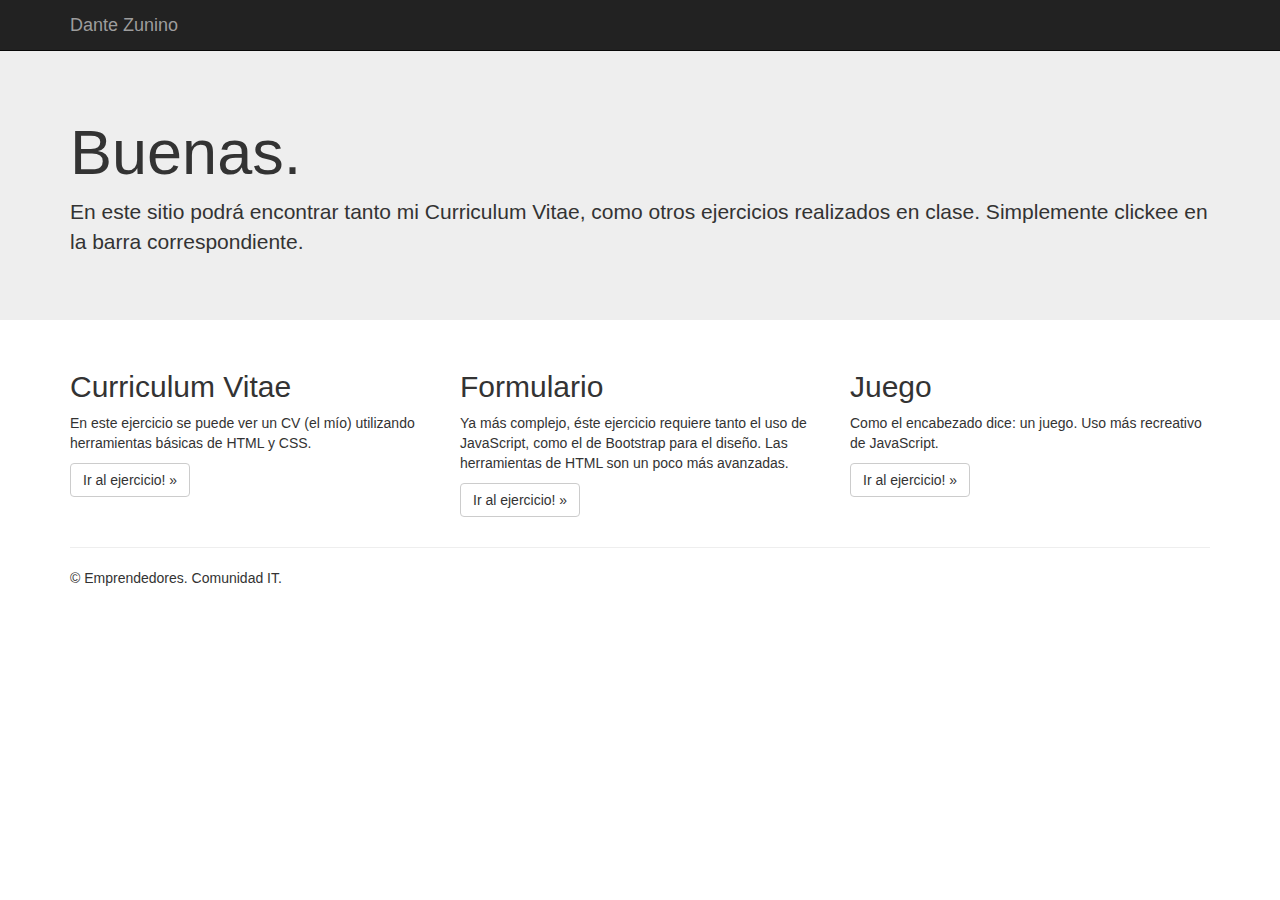
==== index.html @ 493ad130 "creo que listo" ====
<!DOCTYPE HTML>
    <head>
        <meta charset="utf-8">
        <title>Título de página</title>
        <meta name="description" content="">
        <meta name="viewport" content="width=device-width, initial-scale=1">
        <link rel="apple-touch-icon" href="apple-touch-icon.png">

       <link rel="stylesheet" href="https://maxcdn.bootstrapcdn.com/bootstrap/3.4.0/css/bootstrap.min.css">
        <style>
            body {
                padding-top: 50px;
                padding-bottom: 20px;
            }
        </style>
        <link rel="stylesheet" href="css/bootstrap-theme.min.css">
        <link rel="stylesheet" href="css/main.css">
        <link rel="stylesheet" href="css/bootstrap.css" type="text/css"/>


        <script src="js/vendor/modernizr-2.8.3-respond-1.4.2.min.js"></script>
    </head>
    <body>
        <nav class="navbar navbar-inverse navbar-fixed-top" role="navigation">
      <div class="container">
        <div class="navbar-header">
          <button type="button" class="navbar-toggle collapsed" data-toggle="collapse" data-target="#navbar" aria-expanded="false" aria-controls="navbar">
            <span class="sr-only">Toggle navigation</span>
            <span class="icon-bar"></span>
            <span class="icon-bar"></span>
            <span class="icon-bar"></span>
          </button>
          <a class="navbar-brand" href="#">Dante Zunino</a>
        </div>
   
      </div>
    </nav>

    <!-- Main jumbotron for a primary marketing message or call to action -->
    <div class="jumbotron">
      <div class="container">
        <h1>Buenas.</h1>
        <p>En este sitio podrá encontrar tanto mi Curriculum Vitae, como otros ejercicios realizados en clase. Simplemente clickee en la barra correspondiente.</p>
      </div>
    </div>

    <div class="container">
      <div class="row">
        <div class="col-md-4">
          <h2>Curriculum Vitae</h2>
          <p>En este ejercicio se puede ver un CV (el mío) utilizando herramientas básicas de HTML y CSS.</p>
          <p><a class="btn btn-default" href="/home/dan/Escritorio/CursoEmp/GitHub/dantezunino.github.io/cv.html" role="button">Ir al ejercicio! &raquo;</a></p>
        </div>
        <div class="col-md-4">
          <h2>Formulario</h2>
          <p>Ya más complejo, éste ejercicio requiere tanto el uso de JavaScript, como el de Bootstrap para el diseño. Las herramientas de HTML son un poco más avanzadas.</p>
          <p><a class="btn btn-default" href="/home/dan/Escritorio/CursoEmp/GitHub/dantezunino.github.io/formularioAExcel.html" role="button">Ir al ejercicio! &raquo;</a></p>
       </div>
        <div class="col-md-4">
          <h2>Juego</h2>
          <p>Como el encabezado dice: un juego. Uso más recreativo de JavaScript.</p>
          <p><a class="btn btn-default" href="/home/dan/Escritorio/CursoEmp/GitHub/dantezunino.github.io/EjerJuego.html" role="button">Ir al ejercicio! &raquo;</a></p>
        </div>
      </div>

      <hr>

      <footer>
        <p>&copy; Emprendedores. Comunidad IT.</p>
      </footer>
        
    </body>
</html>
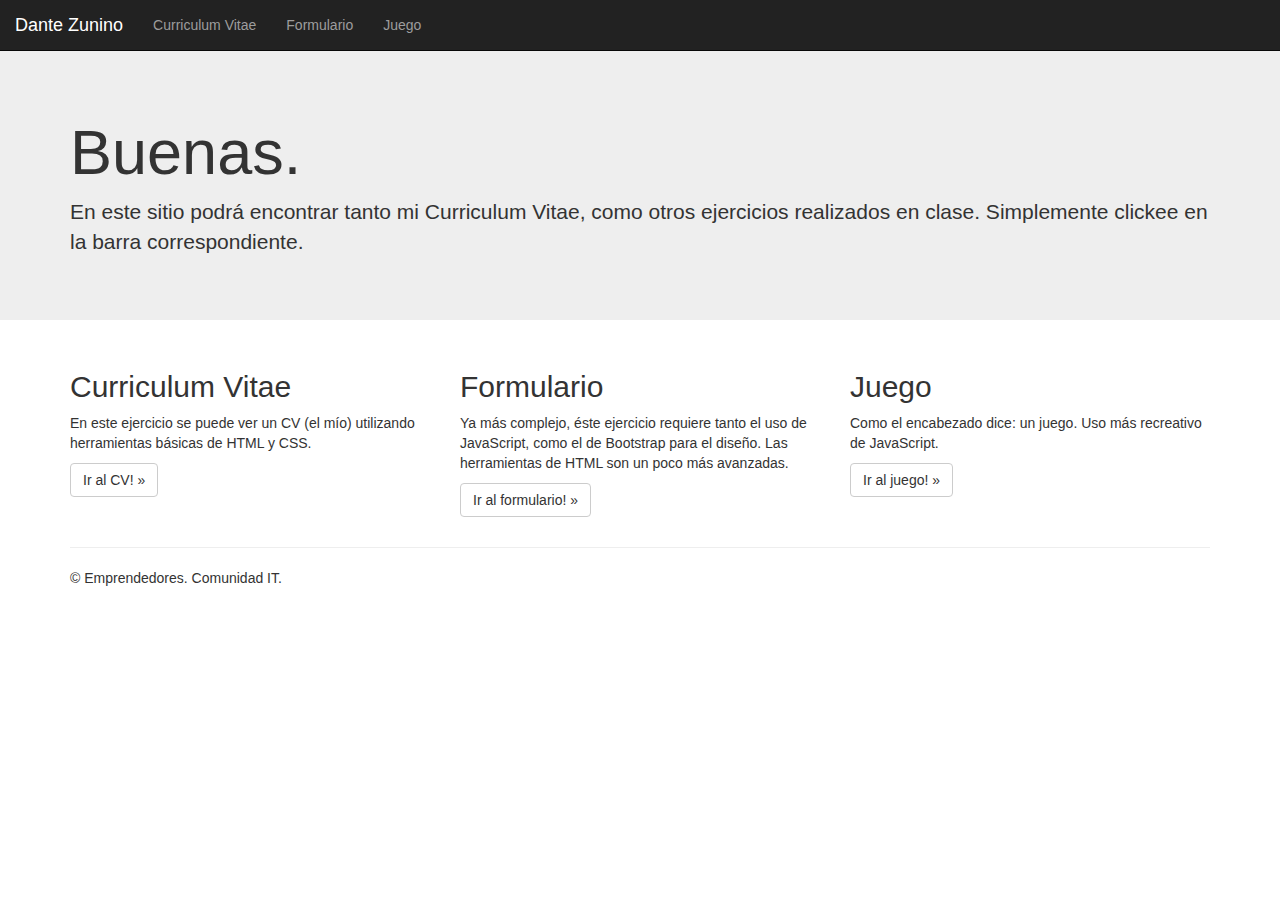
==== commit 71dba865: "Cambio en clase" ====
--- a/index.html
+++ b/index.html
@@ -1,9 +1,9 @@
 <!DOCTYPE HTML>
     <head>
         <meta charset="utf-8">
-        <title>Título de página</title>
+        <title>Dante Zunino</title>
         <meta name="description" content="">
-        <meta name="viewport" content="width=device-width, initial-scale=1">
+        <meta name="viewport" content="width=device-width, height=device-height, initial-scale=1">
         <link rel="apple-touch-icon" href="apple-touch-icon.png">
 
        <link rel="stylesheet" href="https://maxcdn.bootstrapcdn.com/bootstrap/3.4.0/css/bootstrap.min.css">
@@ -22,21 +22,19 @@
     </head>
     <body>
         <nav class="navbar navbar-inverse navbar-fixed-top" role="navigation">
-      <div class="container">
+      <div class="container-fluid">
         <div class="navbar-header">
-          <button type="button" class="navbar-toggle collapsed" data-toggle="collapse" data-target="#navbar" aria-expanded="false" aria-controls="navbar">
-            <span class="sr-only">Toggle navigation</span>
-            <span class="icon-bar"></span>
-            <span class="icon-bar"></span>
-            <span class="icon-bar"></span>
-          </button>
-          <a class="navbar-brand" href="#">Dante Zunino</a>
+          <a class="navbar-brand" href="https://dantezunino.github.io/index.html">Dante Zunino</a>
         </div>
-   
-      </div>
+        <ul class="nav navbar-nav">
+        <li><a href="https://dantezunino.github.io/cv.html">Curriculum Vitae</a></li>
+        <li><a href="https://dantezunino.github.io/formularioAExcel.html">Formulario</a></li>
+        <li><a href="https://dantezunino.github.io/EjerJuego.html">Juego</a></li>
+        </ul>
+        </div>
     </nav>
 
-    <!-- Main jumbotron for a primary marketing message or call to action -->
+
     <div class="jumbotron">
       <div class="container">
         <h1>Buenas.</h1>
@@ -49,17 +47,17 @@
         <div class="col-md-4">
           <h2>Curriculum Vitae</h2>
           <p>En este ejercicio se puede ver un CV (el mío) utilizando herramientas básicas de HTML y CSS.</p>
-          <p><a class="btn btn-default" href="/home/dan/Escritorio/CursoEmp/GitHub/dantezunino.github.io/cv.html" role="button">Ir al ejercicio! &raquo;</a></p>
+          <p><a class="btn btn-default" href="https://dantezunino.github.io/cv.html" role="button">Ir al CV! &raquo;</a></p>
         </div>
         <div class="col-md-4">
           <h2>Formulario</h2>
           <p>Ya más complejo, éste ejercicio requiere tanto el uso de JavaScript, como el de Bootstrap para el diseño. Las herramientas de HTML son un poco más avanzadas.</p>
-          <p><a class="btn btn-default" href="/home/dan/Escritorio/CursoEmp/GitHub/dantezunino.github.io/formularioAExcel.html" role="button">Ir al ejercicio! &raquo;</a></p>
+          <p><a class="btn btn-default" href="https://dantezunino.github.io/formularioAExcel.html" role="button">Ir al formulario! &raquo;</a></p>
        </div>
         <div class="col-md-4">
           <h2>Juego</h2>
           <p>Como el encabezado dice: un juego. Uso más recreativo de JavaScript.</p>
-          <p><a class="btn btn-default" href="/home/dan/Escritorio/CursoEmp/GitHub/dantezunino.github.io/EjerJuego.html" role="button">Ir al ejercicio! &raquo;</a></p>
+          <p><a class="btn btn-default" href="https://dantezunino.github.io/EjerJuego.html" role="button">Ir al juego! &raquo;</a></p>
         </div>
       </div>
 
